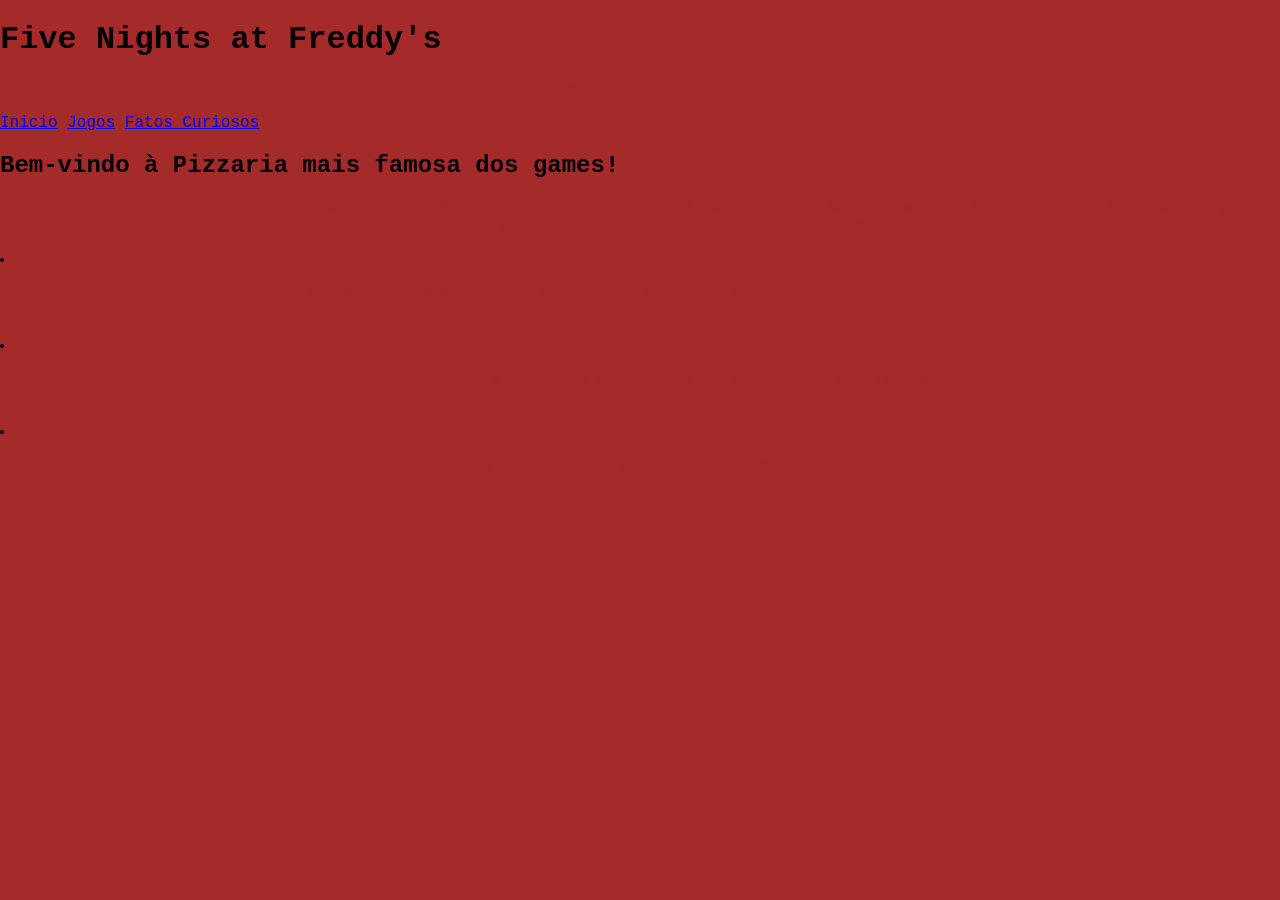
==== fatos.html @ 80c7e385 "fatos.html" ====
<!DOCTYPE html>
<html lang="en">
<head>
    <meta charset="UTF-8">
    <meta name="viewport" content="width=device-width, initial-scale=1.0">
    <title>Five Nights at Freddy's - Fan Site</title>
    <link rel="stylesheet" href="/css/style.css">
    <style>
    body {
        margin: 0;
        font-family: 'Courier New', Courier, monospace;
        color:rgb(0, 0, 0);
        background:brown;
        
    }
    </style>
</head>
<body>
    <header>
        <h1>Five Nights at Freddy's</h1>
     <p>Fan-Site for all.</p>
    <header>
    
    <nav>
        <a href="index.html" class="Main">Inicio</a>
        <a href="jogos.html" class="Jogos">Jogos</a>
        <a href="fatos.html" class="Fatos">Fatos Curiosos</a>
    </nav>

    <main>
        <h2>Bem-vindo à Pizzaria mais famosa dos games!</h2>
        <p><strong>Five Nights at Freddy's (FNAF)</strong> é uma franquia de jogos criada em 2014 pelo criador Scott Cawthon, feita como ultimo recurso por dinheiro, agora sendo uma das maiores franquias do mundo.</p>
        <li>
        <p>Há diversos fatos sobre a franquia de jogos famosa! Como por exemplo: </p>
        </li>
        <br>
        <li>
        <p> Você sabia? Bonnie o Coelho deu pesadelos ao criador da franquia!</p>
        </li>
        <br>
        <li>
        <p> Você sabia? Freddy Fazbear era para, originalmente, ser um castor!</p>
        </li>
    </main>
</body>
</html>
---- css/style.css ----
p{
    color: brown;
    text-align: center;
}

.texto{
    color: aqua;
    font-size: 20px;
}
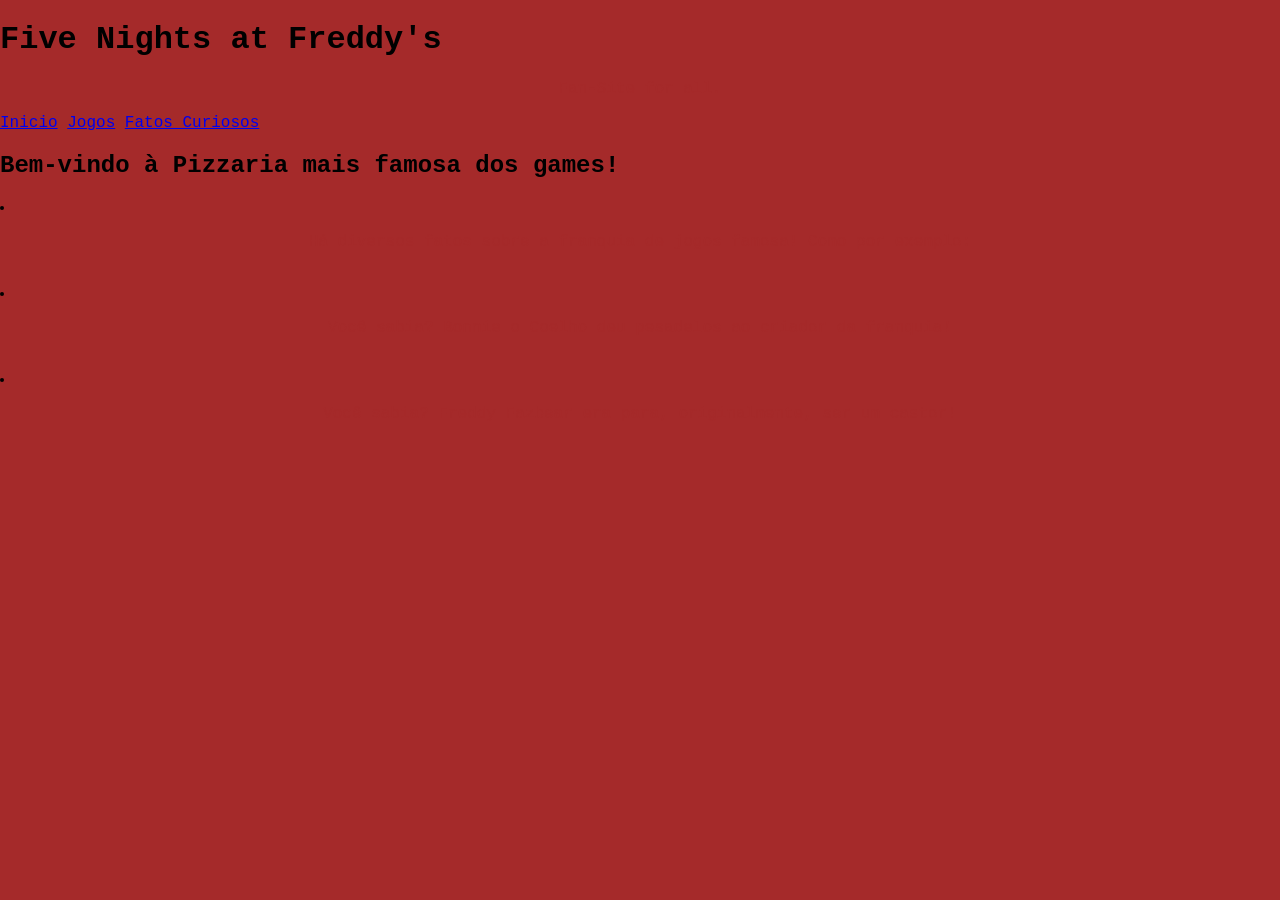
==== commit 0ef8dff8: "Fix HTML structure and remove duplicate content" ====
--- a/fatos.html
+++ b/fatos.html
@@ -29,7 +29,6 @@
 
     <main>
         <h2>Bem-vindo à Pizzaria mais famosa dos games!</h2>
-        <p><strong>Five Nights at Freddy's (FNAF)</strong> é uma franquia de jogos criada em 2014 pelo criador Scott Cawthon, feita como ultimo recurso por dinheiro, agora sendo uma das maiores franquias do mundo.</p>
         <li>
         <p>Há diversos fatos sobre a franquia de jogos famosa! Como por exemplo: </p>
         </li>
@@ -43,4 +42,4 @@
         </li>
     </main>
 </body>
-</html>+</html>
--- a/css/style.css
+++ b/css/style.css
@@ -4,6 +4,6 @@
 }
 
 .texto{
-    color: aqua;
+    color: brown;
     font-size: 20px;
-}+}
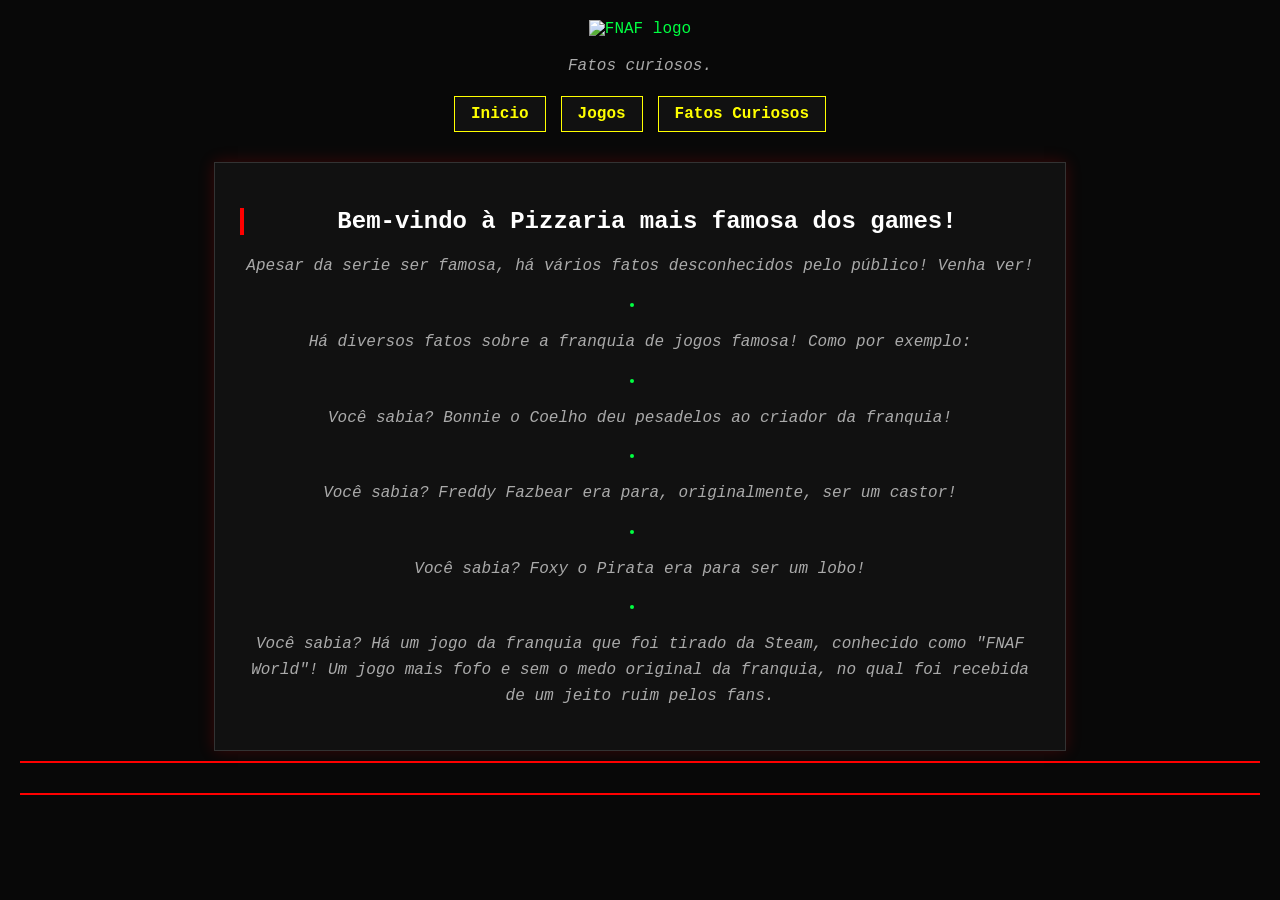
==== commit 841d0670: "new fatos" ====
--- a/fatos.html
+++ b/fatos.html
@@ -7,18 +7,86 @@
     <link rel="stylesheet" href="/css/style.css">
     <style>
     body {
-        margin: 0;
-        font-family: 'Courier New', Courier, monospace;
-        color:rgb(0, 0, 0);
-        background:brown;
-        
-    }
+            margin: 0;
+            padding: 20px;
+            font-family: 'Courier New', Courier, monospace;
+            color: #00ff41; /* Verde estilo monitor de câmera antigo */
+            background-color: #080808; /* Preto escuro da pizzaria */
+        }
+
+        header {
+            text-align: center;
+            border-bottom: 2px solid #ff0000;
+            padding-bottom: 10px;
+            margin-bottom: 20px;
+        }
+
+        h1 {
+            color: #ff0000; /* Vermelho sangue/alerta */
+            text-transform: uppercase;
+            letter-spacing: 3px;
+            text-shadow: 2px 2px 5px #550000;
+            margin-bottom: 5px;
+        }
+
+        header p {
+            color: #aaaaaa;
+            font-style: italic;
+        }
+
+        nav {
+            display: flex;
+            justify-content: center;
+            gap: 15px;
+            margin-bottom: 30px;
+        }
+
+        nav a {
+            color: #ffff00; /* Amarelo de aviso */
+            text-decoration: none;
+            padding: 8px 16px;
+            border: 1px solid #ffff00;
+            background-color: #111111;
+            font-weight: bold;
+            transition: 0.3s;
+        }
+
+        nav a:hover {
+            background-color: #ff0000;
+            color: #ffffff;
+            border-color: #ff0000;
+            box-shadow: 0 0 10px #ff0000;
+        }
+
+        main {
+            max-width: 800px;
+            margin: 0 auto;
+            background-color: #111111;
+            padding: 25px;
+            border: 1px solid #333333;
+            box-shadow: 0 0 15px rgba(255, 0, 0, 0.2);
+        }
+
+        h2 {
+            color: #ffffff;
+            border-left: 4px solid #ff0000;
+            padding-left: 10px;
+        }
+
+        p {
+            line-height: 1.6;
+            color: #dddddd;
+        }
+
+        strong {
+            color: #ff0000;
+        }
     </style>
 </head>
 <body>
     <header>
-        <h1>Five Nights at Freddy's</h1>
-     <p>Fan-Site for all.</p>
+        <img src="./Five_Nights_at_Freddy's.svg" alt="FNAF logo" width="25%">
+     <p>Fatos curiosos.</p>
     <header>
     
     <nav>
@@ -29,17 +97,22 @@
 
     <main>
         <h2>Bem-vindo à Pizzaria mais famosa dos games!</h2>
+        <p>Apesar da serie ser famosa, há vários fatos desconhecidos pelo público! Venha ver!
         <li>
         <p>Há diversos fatos sobre a franquia de jogos famosa! Como por exemplo: </p>
         </li>
-        <br>
         <li>
         <p> Você sabia? Bonnie o Coelho deu pesadelos ao criador da franquia!</p>
         </li>
-        <br>
         <li>
         <p> Você sabia? Freddy Fazbear era para, originalmente, ser um castor!</p>
         </li>
+        <li>
+        <p> Você sabia? Foxy o Pirata era para ser um lobo!</p>
+        </li>
+        <li>
+        <p> Você sabia? Há um jogo da franquia que foi tirado da Steam, conhecido como "FNAF World"! Um jogo mais fofo e sem o medo original da franquia, no qual foi recebida de um jeito ruim pelos fans.</p>
+        </li>
     </main>
 </body>
-</html>
+</html>
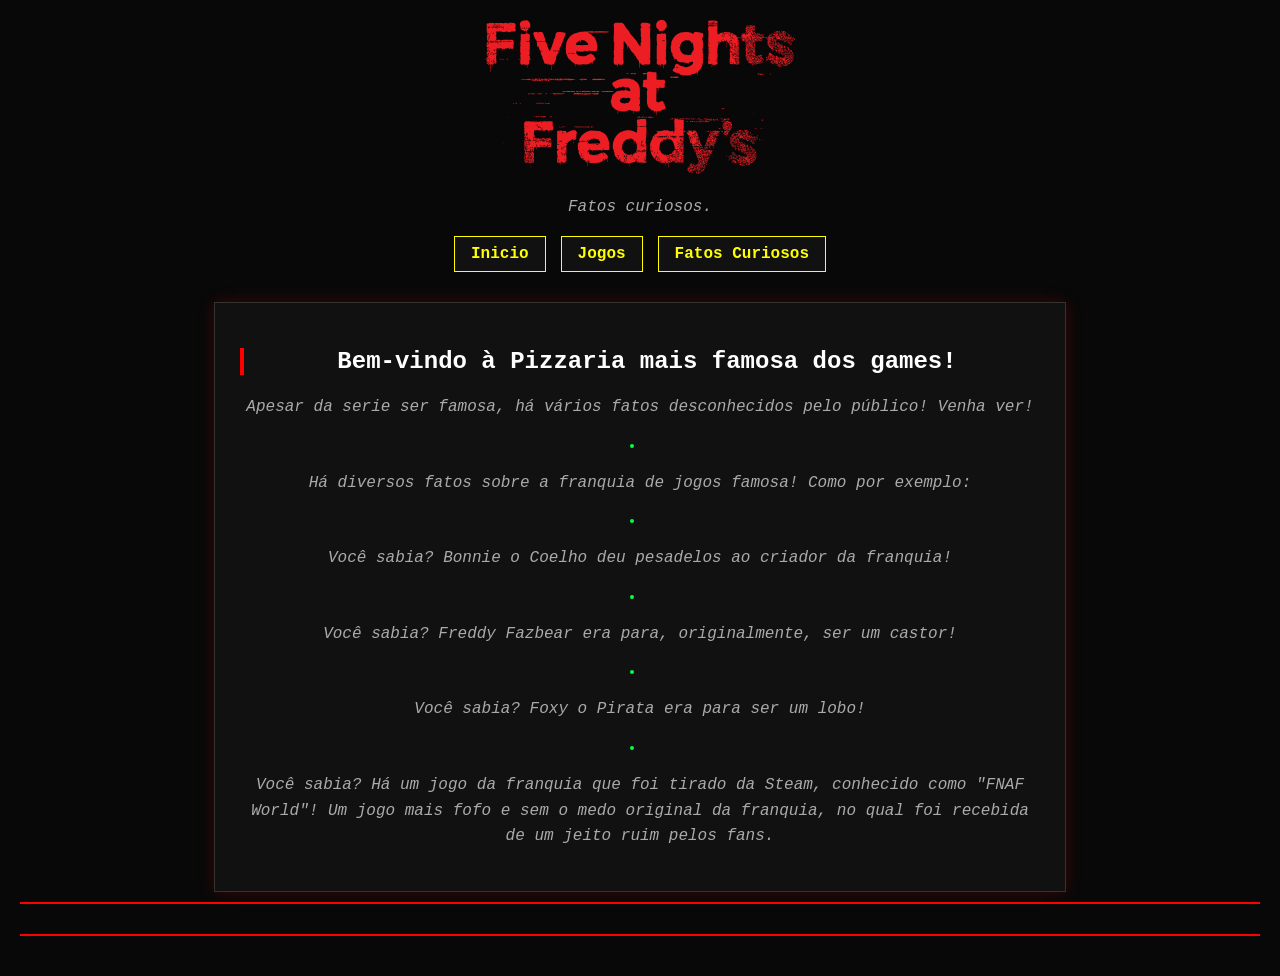
==== commit 641ff4ca: "Fix HTML structure and formatting issues" ====
--- a/fatos.html
+++ b/fatos.html
@@ -4,7 +4,7 @@
     <meta charset="UTF-8">
     <meta name="viewport" content="width=device-width, initial-scale=1.0">
     <title>Five Nights at Freddy's - Fan Site</title>
-    <link rel="stylesheet" href="/css/style.css">
+    <link rel="stylesheet" href="css/style.css">
     <style>
     body {
             margin: 0;
@@ -115,4 +115,4 @@
         </li>
     </main>
 </body>
-</html>+</html>
--- a/css/style.css
+++ b/css/style.css
@@ -1,9 +1,75 @@
-p{
-    color: brown;
-    text-align: center;
-}
+body {
+            margin: 0;
+            padding: 20px;
+            font-family: 'Courier New', Courier, monospace;
+            color: #00ff41; /* Verde estilo monitor de câmera antigo */
+            background-color: #080808; /* Preto escuro da pizzaria */
+        }
 
-.texto{
-    color: brown;
-    font-size: 20px;
-}
+        header {
+            text-align: center;
+            border-bottom: 2px solid #ff0000;
+            padding-bottom: 10px;
+            margin-bottom: 20px;
+        }
+
+        h1 {
+            color: #ff0000; /* Vermelho sangue/alerta */
+            text-transform: uppercase;
+            letter-spacing: 3px;
+            text-shadow: 2px 2px 5px #550000;
+            margin-bottom: 5px;
+        }
+
+        header p {
+            color: #aaaaaa;
+            font-style: italic;
+        }
+
+        nav {
+            display: flex;
+            justify-content: center;
+            gap: 15px;
+            margin-bottom: 30px;
+        }
+
+        nav a {
+            color: #ffff00; /* Amarelo de aviso */
+            text-decoration: none;
+            padding: 8px 16px;
+            border: 1px solid #ffff00;
+            background-color: #111111;
+            font-weight: bold;
+            transition: 0.3s;
+        }
+
+        nav a:hover {
+            background-color: #ff0000;
+            color: #ffffff;
+            border-color: #ff0000;
+            box-shadow: 0 0 10px #ff0000;
+        }
+
+        main {
+            max-width: 800px;
+            margin: 0 auto;
+            background-color: #111111;
+            padding: 25px;
+            border: 1px solid #333333;
+            box-shadow: 0 0 15px rgba(255, 0, 0, 0.2);
+        }
+
+        h2 {
+            color: #ffffff;
+            border-left: 4px solid #ff0000;
+            padding-left: 10px;
+        }
+
+        p {
+            line-height: 1.6;
+            color: #dddddd;
+        }
+
+        strong {
+            color: #ff0000;
+        }
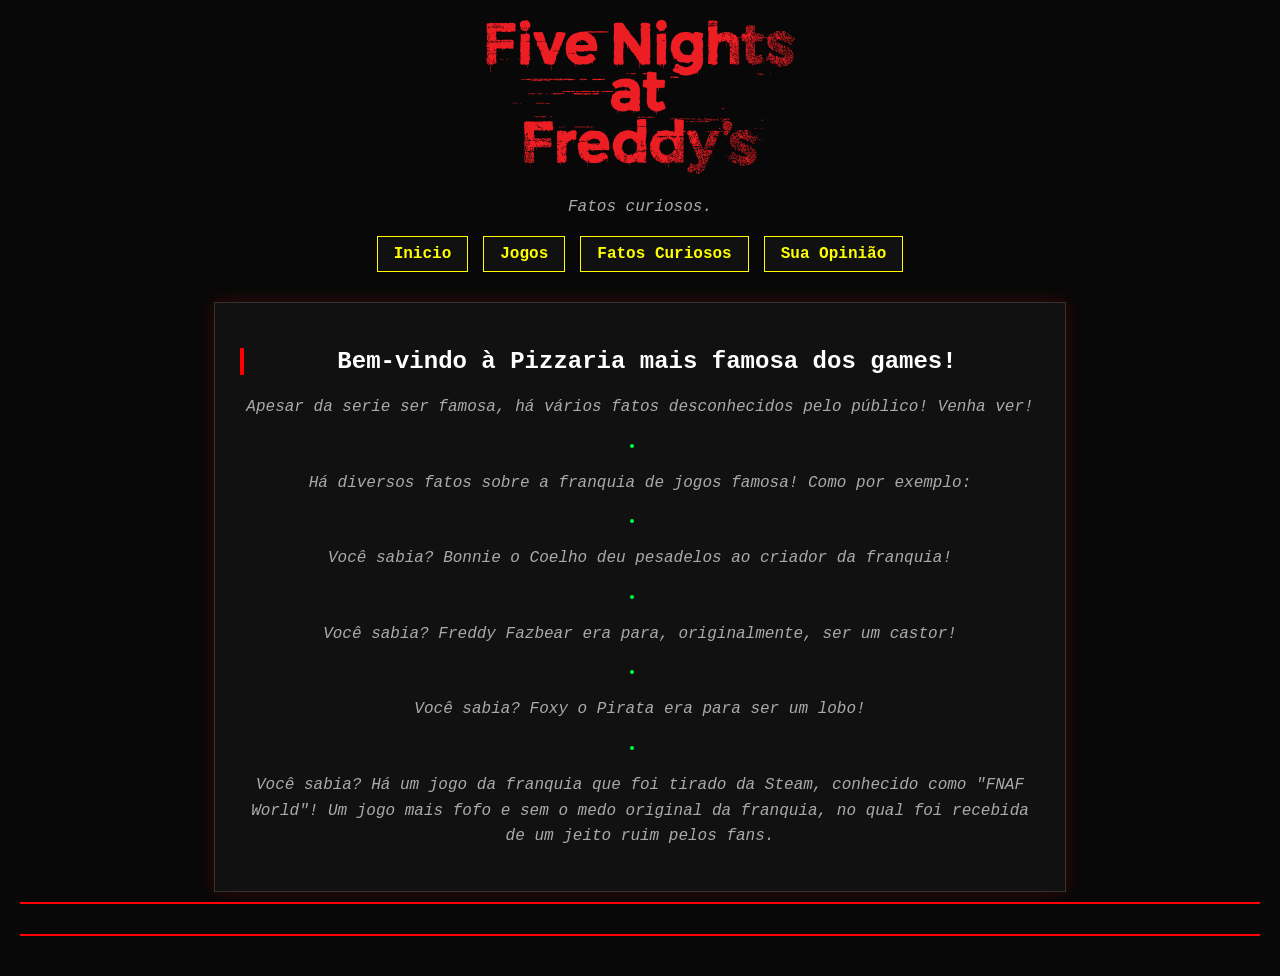
==== commit d2598fec: "Add opinion page link to fatos.html" ====
--- a/fatos.html
+++ b/fatos.html
@@ -6,81 +6,6 @@
     <title>Five Nights at Freddy's - Fan Site</title>
     <link rel="stylesheet" href="css/style.css">
     <style>
-    body {
-            margin: 0;
-            padding: 20px;
-            font-family: 'Courier New', Courier, monospace;
-            color: #00ff41; /* Verde estilo monitor de câmera antigo */
-            background-color: #080808; /* Preto escuro da pizzaria */
-        }
-
-        header {
-            text-align: center;
-            border-bottom: 2px solid #ff0000;
-            padding-bottom: 10px;
-            margin-bottom: 20px;
-        }
-
-        h1 {
-            color: #ff0000; /* Vermelho sangue/alerta */
-            text-transform: uppercase;
-            letter-spacing: 3px;
-            text-shadow: 2px 2px 5px #550000;
-            margin-bottom: 5px;
-        }
-
-        header p {
-            color: #aaaaaa;
-            font-style: italic;
-        }
-
-        nav {
-            display: flex;
-            justify-content: center;
-            gap: 15px;
-            margin-bottom: 30px;
-        }
-
-        nav a {
-            color: #ffff00; /* Amarelo de aviso */
-            text-decoration: none;
-            padding: 8px 16px;
-            border: 1px solid #ffff00;
-            background-color: #111111;
-            font-weight: bold;
-            transition: 0.3s;
-        }
-
-        nav a:hover {
-            background-color: #ff0000;
-            color: #ffffff;
-            border-color: #ff0000;
-            box-shadow: 0 0 10px #ff0000;
-        }
-
-        main {
-            max-width: 800px;
-            margin: 0 auto;
-            background-color: #111111;
-            padding: 25px;
-            border: 1px solid #333333;
-            box-shadow: 0 0 15px rgba(255, 0, 0, 0.2);
-        }
-
-        h2 {
-            color: #ffffff;
-            border-left: 4px solid #ff0000;
-            padding-left: 10px;
-        }
-
-        p {
-            line-height: 1.6;
-            color: #dddddd;
-        }
-
-        strong {
-            color: #ff0000;
-        }
     </style>
 </head>
 <body>
@@ -93,6 +18,7 @@
         <a href="index.html" class="Main">Inicio</a>
         <a href="jogos.html" class="Jogos">Jogos</a>
         <a href="fatos.html" class="Fatos">Fatos Curiosos</a>
+        <a href="opiniao.html">Sua Opinião</a>
     </nav>
 
     <main>
